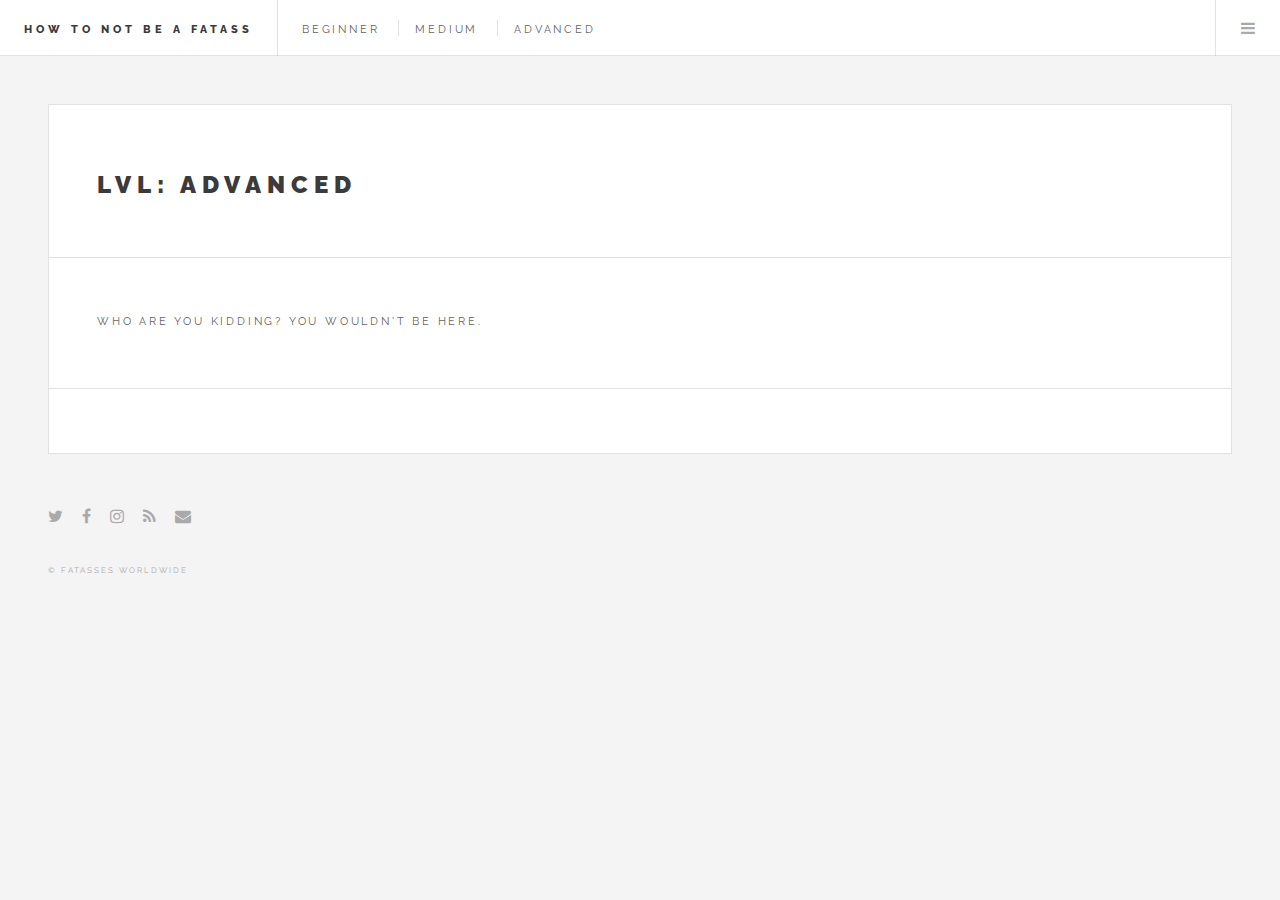
==== advanced.html @ aa6a7c5c "Create advanced.html" ====
<!DOCTYPE HTML>

<html>
	<head>
		<title>How to NOT Be a Fatass</title>
		<meta charset="utf-8" />
		<meta name="viewport" content="width=device-width, initial-scale=1" />
		<!--[if lte IE 8]><script src="assets/js/ie/html5shiv.js"></script><![endif]-->
		<link rel="stylesheet" href="assets/css/main.css" />
		<!--[if lte IE 9]><link rel="stylesheet" href="assets/css/ie9.css" /><![endif]-->
		<!--[if lte IE 8]><link rel="stylesheet" href="assets/css/ie8.css" /><![endif]-->
	</head>
	<body class="beginner">

		<!-- Wrapper -->
			<div id="wrapper">

				<!-- Header -->
					<header id="header">
						<h1><a href="index.html">How to NOT Be a Fatass</a></h1>
						<nav class="links">
							<ul>
								<li><a href="beginner.html">Beginner</a></li>
								<li><a href="medium.html">Medium</a></li>
								<li><a href="advanced.html">Advanced</a></li>
							</ul>
						</nav>
						<nav class="main">
							<ul>
						
								<li class="menu">
									<a class="fa-bars" href="#menu">Menu</a>
								</li>
							</ul>
						</nav>
					</header>

				<!-- Menu -->
					<section id="menu">

<section>
								<ul class="links">
									<li>
										<a href="beginner.html">
											<h3>Beginner</h3>
											<p>you know nothing about weight loss</p>
										</a>
									</li>
									<li>
										<a href="medium.html">
											<h3>Medium</h3>
											<p>you know a little bit about weight loss</p>
										</a>
									</li>
									<li>
										<a href="advanced.html">
											<h3>Advanced</h3>
											<p>you're a pro at weight loss</p>
										</a>
									</li>

								</ul>
							</section>


					</section>

				<!-- Main -->
					<div id="main">

						<!-- Post -->
							<article class="post">
								<header>
									<div class="title">
										<h2><a href="#">LVL: Advanced</a></h2>
									</div>
									
								</header>
								<header>
									<div class="title">
								<p>Who are you kidding? You wouldn't be here.</p>
									</div>
								</header>
								
								

</article>
		

					</div>

				<!-- Footer -->
				

						
							<section id="footer">
								<ul class="icons">
									<li><a href="#" class="fa-twitter"><span class="label">Twitter</span></a></li>
									<li><a href="#" class="fa-facebook"><span class="label">Facebook</span></a></li>
									<li><a href="#" class="fa-instagram"><span class="label">Instagram</span></a></li>
									<li><a href="#" class="fa-rss"><span class="label">RSS</span></a></li>
									<li><a href="#" class="fa-envelope"><span class="label">Email</span></a></li>
								</ul>
								<p class="copyright">&copy; fatasses worldwide</p>
							</section>

					

			</div>

		<!-- Scripts -->
			<script src="assets/js/jquery.min.js"></script>
			<script src="assets/js/skel.min.js"></script>
			<script src="assets/js/util.js"></script>
			<!--[if lte IE 8]><script src="assets/js/ie/respond.min.js"></script><![endif]-->
			<script src="assets/js/main.js"></script>

	</body>
</html>
---- assets/css/main.css ----
@import url(font-awesome.min.css);
@import url("https://fonts.googleapis.com/css?family=Source+Sans+Pro:400,700|Raleway:400,800,900");

/*
	Future Imperfect by HTML5 UP
	html5up.net | @ajlkn
	Free for personal and commercial use under the CCA 3.0 license (html5up.net/license)
*/

/* Reset */

	html, body, div, span, applet, object, iframe, h1, h2, h3, h4, h5, h6, p, blockquote, pre, a, abbr, acronym, address, big, cite, code, del, dfn, em, img, ins, kbd, q, s, samp, small, strike, strong, sub, sup, tt, var, b, u, i, center, dl, dt, dd, ol, ul, li, fieldset, form, label, legend, table, caption, tbody, tfoot, thead, tr, th, td, article, aside, canvas, details, embed, figure, figcaption, footer, header, hgroup, menu, nav, output, ruby, section, summary, time, mark, audio, video {
		margin: 0;
		padding: 0;
		border: 0;
		font-size: 100%;
		font: inherit;
		vertical-align: baseline;
	}

	article, aside, details, figcaption, figure, footer, header, hgroup, menu, nav, section {
		display: block;
	}

	body {
		line-height: 1;
	}

	ol, ul {
		list-style: none;
	}

	blockquote, q {
		quotes: none;
	}

	blockquote:before, blockquote:after, q:before, q:after {
		content: '';
		content: none;
	}

	table {
		border-collapse: collapse;
		border-spacing: 0;
	}

	body {
		-webkit-text-size-adjust: none;
	}

/* Box Model */

	*, *:before, *:after {
		-moz-box-sizing: border-box;
		-webkit-box-sizing: border-box;
		box-sizing: border-box;
	}

/* Grid */

	.row {
		border-bottom: solid 1px transparent;
		-moz-box-sizing: border-box;
		-webkit-box-sizing: border-box;
		box-sizing: border-box;
	}

	.row > * {
		float: left;
		-moz-box-sizing: border-box;
		-webkit-box-sizing: border-box;
		box-sizing: border-box;
	}

	.row:after, .row:before {
		content: '';
		display: block;
		clear: both;
		height: 0;
	}

	.row.uniform > * > :first-child {
		margin-top: 0;
	}

	.row.uniform > * > :last-child {
		margin-bottom: 0;
	}

	.row.\30 \25 > * {
		padding: 0 0 0 0em;
	}

	.row.\30 \25 {
		margin: 0 0 -1px 0em;
	}

	.row.uniform.\30 \25 > * {
		padding: 0em 0 0 0em;
	}

	.row.uniform.\30 \25 {
		margin: 0em 0 -1px 0em;
	}

	.row > * {
		padding: 0 0 0 1em;
	}

	.row {
		margin: 0 0 -1px -1em;
	}

	.row.uniform > * {
		padding: 1em 0 0 1em;
	}

	.row.uniform {
		margin: -1em 0 -1px -1em;
	}

	.row.\32 00\25 > * {
		padding: 0 0 0 2em;
	}

	.row.\32 00\25 {
		margin: 0 0 -1px -2em;
	}

	.row.uniform.\32 00\25 > * {
		padding: 2em 0 0 2em;
	}

	.row.uniform.\32 00\25 {
		margin: -2em 0 -1px -2em;
	}

	.row.\31 50\25 > * {
		padding: 0 0 0 1.5em;
	}

	.row.\31 50\25 {
		margin: 0 0 -1px -1.5em;
	}

	.row.uniform.\31 50\25 > * {
		padding: 1.5em 0 0 1.5em;
	}

	.row.uniform.\31 50\25 {
		margin: -1.5em 0 -1px -1.5em;
	}

	.row.\35 0\25 > * {
		padding: 0 0 0 0.5em;
	}

	.row.\35 0\25 {
		margin: 0 0 -1px -0.5em;
	}

	.row.uniform.\35 0\25 > * {
		padding: 0.5em 0 0 0.5em;
	}

	.row.uniform.\35 0\25 {
		margin: -0.5em 0 -1px -0.5em;
	}

	.row.\32 5\25 > * {
		padding: 0 0 0 0.25em;
	}

	.row.\32 5\25 {
		margin: 0 0 -1px -0.25em;
	}

	.row.uniform.\32 5\25 > * {
		padding: 0.25em 0 0 0.25em;
	}

	.row.uniform.\32 5\25 {
		margin: -0.25em 0 -1px -0.25em;
	}

	.\31 2u, .\31 2u\24 {
		width: 100%;
		clear: none;
		margin-left: 0;
	}

	.\31 1u, .\31 1u\24 {
		width: 91.6666666667%;
		clear: none;
		margin-left: 0;
	}

	.\31 0u, .\31 0u\24 {
		width: 83.3333333333%;
		clear: none;
		margin-left: 0;
	}

	.\39 u, .\39 u\24 {
		width: 75%;
		clear: none;
		margin-left: 0;
	}

	.\38 u, .\38 u\24 {
		width: 66.6666666667%;
		clear: none;
		margin-left: 0;
	}

	.\37 u, .\37 u\24 {
		width: 58.3333333333%;
		clear: none;
		margin-left: 0;
	}

	.\36 u, .\36 u\24 {
		width: 50%;
		clear: none;
		margin-left: 0;
	}

	.\35 u, .\35 u\24 {
		width: 41.6666666667%;
		clear: none;
		margin-left: 0;
	}

	.\34 u, .\34 u\24 {
		width: 33.3333333333%;
		clear: none;
		margin-left: 0;
	}

	.\33 u, .\33 u\24 {
		width: 25%;
		clear: none;
		margin-left: 0;
	}

	.\32 u, .\32 u\24 {
		width: 16.6666666667%;
		clear: none;
		margin-left: 0;
	}

	.\31 u, .\31 u\24 {
		width: 8.3333333333%;
		clear: none;
		margin-left: 0;
	}

	.\31 2u\24 + *,
	.\31 1u\24 + *,
	.\31 0u\24 + *,
	.\39 u\24 + *,
	.\38 u\24 + *,
	.\37 u\24 + *,
	.\36 u\24 + *,
	.\35 u\24 + *,
	.\34 u\24 + *,
	.\33 u\24 + *,
	.\32 u\24 + *,
	.\31 u\24 + * {
		clear: left;
	}

	.\-11u {
		margin-left: 91.66667%;
	}

	.\-10u {
		margin-left: 83.33333%;
	}

	.\-9u {
		margin-left: 75%;
	}

	.\-8u {
		margin-left: 66.66667%;
	}

	.\-7u {
		margin-left: 58.33333%;
	}

	.\-6u {
		margin-left: 50%;
	}

	.\-5u {
		margin-left: 41.66667%;
	}

	.\-4u {
		margin-left: 33.33333%;
	}

	.\-3u {
		margin-left: 25%;
	}

	.\-2u {
		margin-left: 16.66667%;
	}

	.\-1u {
		margin-left: 8.33333%;
	}

	@media screen and (max-width: 1680px) {

		.row > * {
			padding: 0 0 0 1em;
		}

		.row {
			margin: 0 0 -1px -1em;
		}

		.row.uniform > * {
			padding: 1em 0 0 1em;
		}

		.row.uniform {
			margin: -1em 0 -1px -1em;
		}

		.row.\32 00\25 > * {
			padding: 0 0 0 2em;
		}

		.row.\32 00\25 {
			margin: 0 0 -1px -2em;
		}

		.row.uniform.\32 00\25 > * {
			padding: 2em 0 0 2em;
		}

		.row.uniform.\32 00\25 {
			margin: -2em 0 -1px -2em;
		}

		.row.\31 50\25 > * {
			padding: 0 0 0 1.5em;
		}

		.row.\31 50\25 {
			margin: 0 0 -1px -1.5em;
		}

		.row.uniform.\31 50\25 > * {
			padding: 1.5em 0 0 1.5em;
		}

		.row.uniform.\31 50\25 {
			margin: -1.5em 0 -1px -1.5em;
		}

		.row.\35 0\25 > * {
			padding: 0 0 0 0.5em;
		}

		.row.\35 0\25 {
			margin: 0 0 -1px -0.5em;
		}

		.row.uniform.\35 0\25 > * {
			padding: 0.5em 0 0 0.5em;
		}

		.row.uniform.\35 0\25 {
			margin: -0.5em 0 -1px -0.5em;
		}

		.row.\32 5\25 > * {
			padding: 0 0 0 0.25em;
		}

		.row.\32 5\25 {
			margin: 0 0 -1px -0.25em;
		}

		.row.uniform.\32 5\25 > * {
			padding: 0.25em 0 0 0.25em;
		}

		.row.uniform.\32 5\25 {
			margin: -0.25em 0 -1px -0.25em;
		}

		.\31 2u\28xlarge\29, .\31 2u\24\28xlarge\29 {
			width: 100%;
			clear: none;
			margin-left: 0;
		}

		.\31 1u\28xlarge\29, .\31 1u\24\28xlarge\29 {
			width: 91.6666666667%;
			clear: none;
			margin-left: 0;
		}

		.\31 0u\28xlarge\29, .\31 0u\24\28xlarge\29 {
			width: 83.3333333333%;
			clear: none;
			margin-left: 0;
		}

		.\39 u\28xlarge\29, .\39 u\24\28xlarge\29 {
			width: 75%;
			clear: none;
			margin-left: 0;
		}

		.\38 u\28xlarge\29, .\38 u\24\28xlarge\29 {
			width: 66.6666666667%;
			clear: none;
			margin-left: 0;
		}

		.\37 u\28xlarge\29, .\37 u\24\28xlarge\29 {
			width: 58.3333333333%;
			clear: none;
			margin-left: 0;
		}

		.\36 u\28xlarge\29, .\36 u\24\28xlarge\29 {
			width: 50%;
			clear: none;
			margin-left: 0;
		}

		.\35 u\28xlarge\29, .\35 u\24\28xlarge\29 {
			width: 41.6666666667%;
			clear: none;
			margin-left: 0;
		}

		.\34 u\28xlarge\29, .\34 u\24\28xlarge\29 {
			width: 33.3333333333%;
			clear: none;
			margin-left: 0;
		}

		.\33 u\28xlarge\29, .\33 u\24\28xlarge\29 {
			width: 25%;
			clear: none;
			margin-left: 0;
		}

		.\32 u\28xlarge\29, .\32 u\24\28xlarge\29 {
			width: 16.6666666667%;
			clear: none;
			margin-left: 0;
		}

		.\31 u\28xlarge\29, .\31 u\24\28xlarge\29 {
			width: 8.3333333333%;
			clear: none;
			margin-left: 0;
		}

		.\31 2u\24\28xlarge\29 + *,
		.\31 1u\24\28xlarge\29 + *,
		.\31 0u\24\28xlarge\29 + *,
		.\39 u\24\28xlarge\29 + *,
		.\38 u\24\28xlarge\29 + *,
		.\37 u\24\28xlarge\29 + *,
		.\36 u\24\28xlarge\29 + *,
		.\35 u\24\28xlarge\29 + *,
		.\34 u\24\28xlarge\29 + *,
		.\33 u\24\28xlarge\29 + *,
		.\32 u\24\28xlarge\29 + *,
		.\31 u\24\28xlarge\29 + * {
			clear: left;
		}

		.\-11u\28xlarge\29 {
			margin-left: 91.66667%;
		}

		.\-10u\28xlarge\29 {
			margin-left: 83.33333%;
		}

		.\-9u\28xlarge\29 {
			margin-left: 75%;
		}

		.\-8u\28xlarge\29 {
			margin-left: 66.66667%;
		}

		.\-7u\28xlarge\29 {
			margin-left: 58.33333%;
		}

		.\-6u\28xlarge\29 {
			margin-left: 50%;
		}

		.\-5u\28xlarge\29 {
			margin-left: 41.66667%;
		}

		.\-4u\28xlarge\29 {
			margin-left: 33.33333%;
		}

		.\-3u\28xlarge\29 {
			margin-left: 25%;
		}

		.\-2u\28xlarge\29 {
			margin-left: 16.66667%;
		}

		.\-1u\28xlarge\29 {
			margin-left: 8.33333%;
		}

	}

	@media screen and (max-width: 1280px) {

		.row > * {
			padding: 0 0 0 1em;
		}

		.row {
			margin: 0 0 -1px -1em;
		}

		.row.uniform > * {
			padding: 1em 0 0 1em;
		}

		.row.uniform {
			margin: -1em 0 -1px -1em;
		}

		.row.\32 00\25 > * {
			padding: 0 0 0 2em;
		}

		.row.\32 00\25 {
			margin: 0 0 -1px -2em;
		}

		.row.uniform.\32 00\25 > * {
			padding: 2em 0 0 2em;
		}

		.row.uniform.\32 00\25 {
			margin: -2em 0 -1px -2em;
		}

		.row.\31 50\25 > * {
			padding: 0 0 0 1.5em;
		}

		.row.\31 50\25 {
			margin: 0 0 -1px -1.5em;
		}

		.row.uniform.\31 50\25 > * {
			padding: 1.5em 0 0 1.5em;
		}

		.row.uniform.\31 50\25 {
			margin: -1.5em 0 -1px -1.5em;
		}

		.row.\35 0\25 > * {
			padding: 0 0 0 0.5em;
		}

		.row.\35 0\25 {
			margin: 0 0 -1px -0.5em;
		}

		.row.uniform.\35 0\25 > * {
			padding: 0.5em 0 0 0.5em;
		}

		.row.uniform.\35 0\25 {
			margin: -0.5em 0 -1px -0.5em;
		}

		.row.\32 5\25 > * {
			padding: 0 0 0 0.25em;
		}

		.row.\32 5\25 {
			margin: 0 0 -1px -0.25em;
		}

		.row.uniform.\32 5\25 > * {
			padding: 0.25em 0 0 0.25em;
		}

		.row.uniform.\32 5\25 {
			margin: -0.25em 0 -1px -0.25em;
		}

		.\31 2u\28large\29, .\31 2u\24\28large\29 {
			width: 100%;
			clear: none;
			margin-left: 0;
		}

		.\31 1u\28large\29, .\31 1u\24\28large\29 {
			width: 91.6666666667%;
			clear: none;
			margin-left: 0;
		}

		.\31 0u\28large\29, .\31 0u\24\28large\29 {
			width: 83.3333333333%;
			clear: none;
			margin-left: 0;
		}

		.\39 u\28large\29, .\39 u\24\28large\29 {
			width: 75%;
			clear: none;
			margin-left: 0;
		}

		.\38 u\28large\29, .\38 u\24\28large\29 {
			width: 66.6666666667%;
			clear: none;
			margin-left: 0;
		}

		.\37 u\28large\29, .\37 u\24\28large\29 {
			width: 58.3333333333%;
			clear: none;
			margin-left: 0;
		}

		.\36 u\28large\29, .\36 u\24\28large\29 {
			width: 50%;
			clear: none;
			margin-left: 0;
		}

		.\35 u\28large\29, .\35 u\24\28large\29 {
			width: 41.6666666667%;
			clear: none;
			margin-left: 0;
		}

		.\34 u\28large\29, .\34 u\24\28large\29 {
			width: 33.3333333333%;
			clear: none;
			margin-left: 0;
		}

		.\33 u\28large\29, .\33 u\24\28large\29 {
			width: 25%;
			clear: none;
			margin-left: 0;
		}

		.\32 u\28large\29, .\32 u\24\28large\29 {
			width: 16.6666666667%;
			clear: none;
			margin-left: 0;
		}

		.\31 u\28large\29, .\31 u\24\28large\29 {
			width: 8.3333333333%;
			clear: none;
			margin-left: 0;
		}

		.\31 2u\24\28large\29 + *,
		.\31 1u\24\28large\29 + *,
		.\31 0u\24\28large\29 + *,
		.\39 u\24\28large\29 + *,
		.\38 u\24\28large\29 + *,
		.\37 u\24\28large\29 + *,
		.\36 u\24\28large\29 + *,
		.\35 u\24\28large\29 + *,
		.\34 u\24\28large\29 + *,
		.\33 u\24\28large\29 + *,
		.\32 u\24\28large\29 + *,
		.\31 u\24\28large\29 + * {
			clear: left;
		}

		.\-11u\28large\29 {
			margin-left: 91.66667%;
		}

		.\-10u\28large\29 {
			margin-left: 83.33333%;
		}

		.\-9u\28large\29 {
			margin-left: 75%;
		}

		.\-8u\28large\29 {
			margin-left: 66.66667%;
		}

		.\-7u\28large\29 {
			margin-left: 58.33333%;
		}

		.\-6u\28large\29 {
			margin-left: 50%;
		}

		.\-5u\28large\29 {
			margin-left: 41.66667%;
		}

		.\-4u\28large\29 {
			margin-left: 33.33333%;
		}

		.\-3u\28large\29 {
			margin-left: 25%;
		}

		.\-2u\28large\29 {
			margin-left: 16.66667%;
		}

		.\-1u\28large\29 {
			margin-left: 8.33333%;
		}

	}

	@media screen and (max-width: 980px) {

		.row > * {
			padding: 0 0 0 1em;
		}

		.row {
			margin: 0 0 -1px -1em;
		}

		.row.uniform > * {
			padding: 1em 0 0 1em;
		}

		.row.uniform {
			margin: -1em 0 -1px -1em;
		}

		.row.\32 00\25 > * {
			padding: 0 0 0 2em;
		}

		.row.\32 00\25 {
			margin: 0 0 -1px -2em;
		}

		.row.uniform.\32 00\25 > * {
			padding: 2em 0 0 2em;
		}

		.row.uniform.\32 00\25 {
			margin: -2em 0 -1px -2em;
		}

		.row.\31 50\25 > * {
			padding: 0 0 0 1.5em;
		}

		.row.\31 50\25 {
			margin: 0 0 -1px -1.5em;
		}

		.row.uniform.\31 50\25 > * {
			padding: 1.5em 0 0 1.5em;
		}

		.row.uniform.\31 50\25 {
			margin: -1.5em 0 -1px -1.5em;
		}

		.row.\35 0\25 > * {
			padding: 0 0 0 0.5em;
		}

		.row.\35 0\25 {
			margin: 0 0 -1px -0.5em;
		}

		.row.uniform.\35 0\25 > * {
			padding: 0.5em 0 0 0.5em;
		}

		.row.uniform.\35 0\25 {
			margin: -0.5em 0 -1px -0.5em;
		}

		.row.\32 5\25 > * {
			padding: 0 0 0 0.25em;
		}

		.row.\32 5\25 {
			margin: 0 0 -1px -0.25em;
		}

		.row.uniform.\32 5\25 > * {
			padding: 0.25em 0 0 0.25em;
		}

		.row.uniform.\32 5\25 {
			margin: -0.25em 0 -1px -0.25em;
		}

		.\31 2u\28medium\29, .\31 2u\24\28medium\29 {
			width: 100%;
			clear: none;
			margin-left: 0;
		}

		.\31 1u\28medium\29, .\31 1u\24\28medium\29 {
			width: 91.6666666667%;
			clear: none;
			margin-left: 0;
		}

		.\31 0u\28medium\29, .\31 0u\24\28medium\29 {
			width: 83.3333333333%;
			clear: none;
			margin-left: 0;
		}

		.\39 u\28medium\29, .\39 u\24\28medium\29 {
			width: 75%;
			clear: none;
			margin-left: 0;
		}

		.\38 u\28medium\29, .\38 u\24\28medium\29 {
			width: 66.6666666667%;
			clear: none;
			margin-left: 0;
		}

		.\37 u\28medium\29, .\37 u\24\28medium\29 {
			width: 58.3333333333%;
			clear: none;
			margin-left: 0;
		}

		.\36 u\28medium\29, .\36 u\24\28medium\29 {
			width: 50%;
			clear: none;
			margin-left: 0;
		}

		.\35 u\28medium\29, .\35 u\24\28medium\29 {
			width: 41.6666666667%;
			clear: none;
			margin-left: 0;
		}

		.\34 u\28medium\29, .\34 u\24\28medium\29 {
			width: 33.3333333333%;
			clear: none;
			margin-left: 0;
		}

		.\33 u\28medium\29, .\33 u\24\28medium\29 {
			width: 25%;
			clear: none;
			margin-left: 0;
		}

		.\32 u\28medium\29, .\32 u\24\28medium\29 {
			width: 16.6666666667%;
			clear: none;
			margin-left: 0;
		}

		.\31 u\28medium\29, .\31 u\24\28medium\29 {
			width: 8.3333333333%;
			clear: none;
			margin-left: 0;
		}

		.\31 2u\24\28medium\29 + *,
		.\31 1u\24\28medium\29 + *,
		.\31 0u\24\28medium\29 + *,
		.\39 u\24\28medium\29 + *,
		.\38 u\24\28medium\29 + *,
		.\37 u\24\28medium\29 + *,
		.\36 u\24\28medium\29 + *,
		.\35 u\24\28medium\29 + *,
		.\34 u\24\28medium\29 + *,
		.\33 u\24\28medium\29 + *,
		.\32 u\24\28medium\29 + *,
		.\31 u\24\28medium\29 + * {
			clear: left;
		}

		.\-11u\28medium\29 {
			margin-left: 91.66667%;
		}

		.\-10u\28medium\29 {
			margin-left: 83.33333%;
		}

		.\-9u\28medium\29 {
			margin-left: 75%;
		}

		.\-8u\28medium\29 {
			margin-left: 66.66667%;
		}

		.\-7u\28medium\29 {
			margin-left: 58.33333%;
		}

		.\-6u\28medium\29 {
			margin-left: 50%;
		}

		.\-5u\28medium\29 {
			margin-left: 41.66667%;
		}

		.\-4u\28medium\29 {
			margin-left: 33.33333%;
		}

		.\-3u\28medium\29 {
			margin-left: 25%;
		}

		.\-2u\28medium\29 {
			margin-left: 16.66667%;
		}

		.\-1u\28medium\29 {
			margin-left: 8.33333%;
		}

	}

	@media screen and (max-width: 736px) {

		.row > * {
			padding: 0 0 0 1em;
		}

		.row {
			margin: 0 0 -1px -1em;
		}

		.row.uniform > * {
			padding: 1em 0 0 1em;
		}

		.row.uniform {
			margin: -1em 0 -1px -1em;
		}

		.row.\32 00\25 > * {
			padding: 0 0 0 2em;
		}

		.row.\32 00\25 {
			margin: 0 0 -1px -2em;
		}

		.row.uniform.\32 00\25 > * {
			padding: 2em 0 0 2em;
		}

		.row.uniform.\32 00\25 {
			margin: -2em 0 -1px -2em;
		}

		.row.\31 50\25 > * {
			padding: 0 0 0 1.5em;
		}

		.row.\31 50\25 {
			margin: 0 0 -1px -1.5em;
		}

		.row.uniform.\31 50\25 > * {
			padding: 1.5em 0 0 1.5em;
		}

		.row.uniform.\31 50\25 {
			margin: -1.5em 0 -1px -1.5em;
		}

		.row.\35 0\25 > * {
			padding: 0 0 0 0.5em;
		}

		.row.\35 0\25 {
			margin: 0 0 -1px -0.5em;
		}

		.row.uniform.\35 0\25 > * {
			padding: 0.5em 0 0 0.5em;
		}

		.row.uniform.\35 0\25 {
			margin: -0.5em 0 -1px -0.5em;
		}

		.row.\32 5\25 > * {
			padding: 0 0 0 0.25em;
		}

		.row.\32 5\25 {
			margin: 0 0 -1px -0.25em;
		}

		.row.uniform.\32 5\25 > * {
			padding: 0.25em 0 0 0.25em;
		}

		.row.uniform.\32 5\25 {
			margin: -0.25em 0 -1px -0.25em;
		}

		.\31 2u\28small\29, .\31 2u\24\28small\29 {
			width: 100%;
			clear: none;
			margin-left: 0;
		}

		.\31 1u\28small\29, .\31 1u\24\28small\29 {
			width: 91.6666666667%;
			clear: none;
			margin-left: 0;
		}

		.\31 0u\28small\29, .\31 0u\24\28small\29 {
			width: 83.3333333333%;
			clear: none;
			margin-left: 0;
		}

		.\39 u\28small\29, .\39 u\24\28small\29 {
			width: 75%;
			clear: none;
			margin-left: 0;
		}

		.\38 u\28small\29, .\38 u\24\28small\29 {
			width: 66.6666666667%;
			clear: none;
			margin-left: 0;
		}

		.\37 u\28small\29, .\37 u\24\28small\29 {
			width: 58.3333333333%;
			clear: none;
			margin-left: 0;
		}

		.\36 u\28small\29, .\36 u\24\28small\29 {
			width: 50%;
			clear: none;
			margin-left: 0;
		}

		.\35 u\28small\29, .\35 u\24\28small\29 {
			width: 41.6666666667%;
			clear: none;
			margin-left: 0;
		}

		.\34 u\28small\29, .\34 u\24\28small\29 {
			width: 33.3333333333%;
			clear: none;
			margin-left: 0;
		}

		.\33 u\28small\29, .\33 u\24\28small\29 {
			width: 25%;
			clear: none;
			margin-left: 0;
		}

		.\32 u\28small\29, .\32 u\24\28small\29 {
			width: 16.6666666667%;
			clear: none;
			margin-left: 0;
		}

		.\31 u\28small\29, .\31 u\24\28small\29 {
			width: 8.3333333333%;
			clear: none;
			margin-left: 0;
		}

		.\31 2u\24\28small\29 + *,
		.\31 1u\24\28small\29 + *,
		.\31 0u\24\28small\29 + *,
		.\39 u\24\28small\29 + *,
		.\38 u\24\28small\29 + *,
		.\37 u\24\28small\29 + *,
		.\36 u\24\28small\29 + *,
		.\35 u\24\28small\29 + *,
		.\34 u\24\28small\29 + *,
		.\33 u\24\28small\29 + *,
		.\32 u\24\28small\29 + *,
		.\31 u\24\28small\29 + * {
			clear: left;
		}

		.\-11u\28small\29 {
			margin-left: 91.66667%;
		}

		.\-10u\28small\29 {
			margin-left: 83.33333%;
		}

		.\-9u\28small\29 {
			margin-left: 75%;
		}

		.\-8u\28small\29 {
			margin-left: 66.66667%;
		}

		.\-7u\28small\29 {
			margin-left: 58.33333%;
		}

		.\-6u\28small\29 {
			margin-left: 50%;
		}

		.\-5u\28small\29 {
			margin-left: 41.66667%;
		}

		.\-4u\28small\29 {
			margin-left: 33.33333%;
		}

		.\-3u\28small\29 {
			margin-left: 25%;
		}

		.\-2u\28small\29 {
			margin-left: 16.66667%;
		}

		.\-1u\28small\29 {
			margin-left: 8.33333%;
		}

	}

	@media screen and (max-width: 480px) {

		.row > * {
			padding: 0 0 0 1em;
		}

		.row {
			margin: 0 0 -1px -1em;
		}

		.row.uniform > * {
			padding: 1em 0 0 1em;
		}

		.row.uniform {
			margin: -1em 0 -1px -1em;
		}

		.row.\32 00\25 > * {
			padding: 0 0 0 2em;
		}

		.row.\32 00\25 {
			margin: 0 0 -1px -2em;
		}

		.row.uniform.\32 00\25 > * {
			padding: 2em 0 0 2em;
		}

		.row.uniform.\32 00\25 {
			margin: -2em 0 -1px -2em;
		}

		.row.\31 50\25 > * {
			padding: 0 0 0 1.5em;
		}

		.row.\31 50\25 {
			margin: 0 0 -1px -1.5em;
		}

		.row.uniform.\31 50\25 > * {
			padding: 1.5em 0 0 1.5em;
		}

		.row.uniform.\31 50\25 {
			margin: -1.5em 0 -1px -1.5em;
		}

		.row.\35 0\25 > * {
			padding: 0 0 0 0.5em;
		}

		.row.\35 0\25 {
			margin: 0 0 -1px -0.5em;
		}

		.row.uniform.\35 0\25 > * {
			padding: 0.5em 0 0 0.5em;
		}

		.row.uniform.\35 0\25 {
			margin: -0.5em 0 -1px -0.5em;
		}

		.row.\32 5\25 > * {
			padding: 0 0 0 0.25em;
		}

		.row.\32 5\25 {
			margin: 0 0 -1px -0.25em;
		}

		.row.uniform.\32 5\25 > * {
			padding: 0.25em 0 0 0.25em;
		}

		.row.uniform.\32 5\25 {
			margin: -0.25em 0 -1px -0.25em;
		}

		.\31 2u\28xsmall\29, .\31 2u\24\28xsmall\29 {
			width: 100%;
			clear: none;
			margin-left: 0;
		}

		.\31 1u\28xsmall\29, .\31 1u\24\28xsmall\29 {
			width: 91.6666666667%;
			clear: none;
			margin-left: 0;
		}

		.\31 0u\28xsmall\29, .\31 0u\24\28xsmall\29 {
			width: 83.3333333333%;
			clear: none;
			margin-left: 0;
		}

		.\39 u\28xsmall\29, .\39 u\24\28xsmall\29 {
			width: 75%;
			clear: none;
			margin-left: 0;
		}

		.\38 u\28xsmall\29, .\38 u\24\28xsmall\29 {
			width: 66.6666666667%;
			clear: none;
			margin-left: 0;
		}

		.\37 u\28xsmall\29, .\37 u\24\28xsmall\29 {
			width: 58.3333333333%;
			clear: none;
			margin-left: 0;
		}

		.\36 u\28xsmall\29, .\36 u\24\28xsmall\29 {
			width: 50%;
			clear: none;
			margin-left: 0;
		}

		.\35 u\28xsmall\29, .\35 u\24\28xsmall\29 {
			width: 41.6666666667%;
			clear: none;
			margin-left: 0;
		}

		.\34 u\28xsmall\29, .\34 u\24\28xsmall\29 {
			width: 33.3333333333%;
			clear: none;
			margin-left: 0;
		}

		.\33 u\28xsmall\29, .\33 u\24\28xsmall\29 {
			width: 25%;
			clear: none;
			margin-left: 0;
		}

		.\32 u\28xsmall\29, .\32 u\24\28xsmall\29 {
			width: 16.6666666667%;
			clear: none;
			margin-left: 0;
		}

		.\31 u\28xsmall\29, .\31 u\24\28xsmall\29 {
			width: 8.3333333333%;
			clear: none;
			margin-left: 0;
		}

		.\31 2u\24\28xsmall\29 + *,
		.\31 1u\24\28xsmall\29 + *,
		.\31 0u\24\28xsmall\29 + *,
		.\39 u\24\28xsmall\29 + *,
		.\38 u\24\28xsmall\29 + *,
		.\37 u\24\28xsmall\29 + *,
		.\36 u\24\28xsmall\29 + *,
		.\35 u\24\28xsmall\29 + *,
		.\34 u\24\28xsmall\29 + *,
		.\33 u\24\28xsmall\29 + *,
		.\32 u\24\28xsmall\29 + *,
		.\31 u\24\28xsmall\29 + * {
			clear: left;
		}

		.\-11u\28xsmall\29 {
			margin-left: 91.66667%;
		}

		.\-10u\28xsmall\29 {
			margin-left: 83.33333%;
		}

		.\-9u\28xsmall\29 {
			margin-left: 75%;
		}

		.\-8u\28xsmall\29 {
			margin-left: 66.66667%;
		}

		.\-7u\28xsmall\29 {
			margin-left: 58.33333%;
		}

		.\-6u\28xsmall\29 {
			margin-left: 50%;
		}

		.\-5u\28xsmall\29 {
			margin-left: 41.66667%;
		}

		.\-4u\28xsmall\29 {
			margin-left: 33.33333%;
		}

		.\-3u\28xsmall\29 {
			margin-left: 25%;
		}

		.\-2u\28xsmall\29 {
			margin-left: 16.66667%;
		}

		.\-1u\28xsmall\29 {
			margin-left: 8.33333%;
		}

	}

/* Basic */

	@-ms-viewport {
		width: device-width;
	}

	body {
		-ms-overflow-style: scrollbar;
	}

	@media screen and (max-width: 480px) {

		html, body {
			min-width: 320px;
		}

	}

	body {
		background: #f4f4f4;
	}

		body.is-loading *, body.is-loading *:before, body.is-loading *:after {
			-moz-animation: none !important;
			-webkit-animation: none !important;
			-ms-animation: none !important;
			animation: none !important;
			-moz-transition: none !important;
			-webkit-transition: none !important;
			-ms-transition: none !important;
			transition: none !important;
		}

/* Type */

	body, input, select, textarea {
		color: #646464;
		font-family: "Source Sans Pro", Helvetica, sans-serif;
		font-size: 14pt;
		font-weight: 400;
		line-height: 1.75;
	}

		@media screen and (max-width: 1680px) {

			body, input, select, textarea {
				font-size: 12pt;
			}

		}

		@media screen and (max-width: 1280px) {

			body, input, select, textarea {
				font-size: 12pt;
			}

		}

		@media screen and (max-width: 980px) {

			body, input, select, textarea {
				font-size: 12pt;
			}

		}

		@media screen and (max-width: 736px) {

			body, input, select, textarea {
				font-size: 12pt;
			}

		}

		@media screen and (max-width: 480px) {

			body, input, select, textarea {
				font-size: 12pt;
			}

		}

	a {
		-moz-transition: color 0.2s ease, border-bottom-color 0.2s ease;
		-webkit-transition: color 0.2s ease, border-bottom-color 0.2s ease;
		-ms-transition: color 0.2s ease, border-bottom-color 0.2s ease;
		transition: color 0.2s ease, border-bottom-color 0.2s ease;
		border-bottom: dotted 1px rgba(160, 160, 160, 0.65);
		color: inherit;
		text-decoration: none;
	}

		a:before {
			-moz-transition: color 0.2s ease;
			-webkit-transition: color 0.2s ease;
			-ms-transition: color 0.2s ease;
			transition: color 0.2s ease;
		}

		a:hover {
			border-bottom-color: transparent;
			color: #2ebaae !important;
		}

			a:hover:before {
				color: #2ebaae !important;
			}

	strong, b {
		color: #3c3b3b;
		font-weight: 700;
	}

	em, i {
		font-style: italic;
	}

	p {
		margin: 0 0 2em 0;
	}

	h1, h2, h3, h4, h5, h6 {
		color: #3c3b3b;
		font-family: "Raleway", Helvetica, sans-serif;
		font-weight: 800;
		letter-spacing: 0.25em;
		line-height: 1.65;
		margin: 0 0 1em 0;
		text-transform: uppercase;
	}

		h1 a, h2 a, h3 a, h4 a, h5 a, h6 a {
			color: inherit;
			border-bottom: 0;
		}

	h2 {
		font-size: 1.1em;
	}

	h3 {
		font-size: 0.9em;
	}

	h4 {
		font-size: 0.7em;
	}

	h5 {
		font-size: 0.7em;
	}

	h6 {
		font-size: 0.7em;
	}

	sub {
		font-size: 0.8em;
		position: relative;
		top: 0.5em;
	}

	sup {
		font-size: 0.8em;
		position: relative;
		top: -0.5em;
	}

	blockquote {
		border-left: solid 4px rgba(160, 160, 160, 0.3);
		font-style: italic;
		margin: 0 0 2em 0;
		padding: 0.5em 0 0.5em 2em;
	}

	code {
		background: rgba(160, 160, 160, 0.075);
		border: solid 1px rgba(160, 160, 160, 0.3);
		font-family: "Courier New", monospace;
		font-size: 0.9em;
		margin: 0 0.25em;
		padding: 0.25em 0.65em;
	}

	pre {
		-webkit-overflow-scrolling: touch;
		font-family: "Courier New", monospace;
		font-size: 0.9em;
		margin: 0 0 2em 0;
	}

		pre code {
			display: block;
			line-height: 1.75em;
			padding: 1em 1.5em;
			overflow-x: auto;
		}

	hr {
		border: 0;
		border-bottom: solid 1px rgba(160, 160, 160, 0.3);
		margin: 2em 0;
	}

		hr.major {
			margin: 3em 0;
		}

	.align-left {
		text-align: left;
	}

	.align-center {
		text-align: center;
	}

	.align-right {
		text-align: right;
	}

/* Author */

	.author {
		display: -moz-flex;
		display: -webkit-flex;
		display: -ms-flex;
		display: flex;
		-moz-flex-direction: row;
		-webkit-flex-direction: row;
		-ms-flex-direction: row;
		flex-direction: row;
		-moz-align-items: center;
		-webkit-align-items: center;
		-ms-align-items: center;
		align-items: center;
		-moz-justify-content: -moz-flex-end;
		-webkit-justify-content: -webkit-flex-end;
		-ms-justify-content: -ms-flex-end;
		justify-content: flex-end;
		border-bottom: 0;
		font-family: "Raleway", Helvetica, sans-serif;
		font-size: 0.6em;
		font-weight: 400;
		letter-spacing: 0.25em;
		text-transform: uppercase;
		white-space: nowrap;
	}

		.author .name {
			-moz-transition: border-bottom-color 0.2s ease;
			-webkit-transition: border-bottom-color 0.2s ease;
			-ms-transition: border-bottom-color 0.2s ease;
			transition: border-bottom-color 0.2s ease;
			border-bottom: dotted 1px rgba(160, 160, 160, 0.65);
			display: block;
			margin: 0 1.5em 0 0;
		}

		.author img {
			border-radius: 100%;
			display: block;
			width: 4em;
		}

		.author:hover .name {
			border-bottom-color: transparent;
		}

/* Blurb */

	.blurb h2 {
		font-size: 0.8em;
		margin: 0 0 1.5em 0;
	}

	.blurb h3 {
		font-size: 0.7em;
	}

	.blurb p {
		font-size: 0.9em;
	}

/* Box */

	.box {
		border: solid 1px rgba(160, 160, 160, 0.3);
		margin-bottom: 2em;
		padding: 1.5em;
	}

		.box > :last-child,
		.box > :last-child > :last-child,
		.box > :last-child > :last-child > :last-child {
			margin-bottom: 0;
		}

		.box.alt {
			border: 0;
			border-radius: 0;
			padding: 0;
		}

/* Button */

	input[type="submit"],
	input[type="reset"],
	input[type="button"],
	button,
	.button {
		-moz-appearance: none;
		-webkit-appearance: none;
		-ms-appearance: none;
		appearance: none;
		-moz-transition: background-color 0.2s ease, box-shadow 0.2s ease, color 0.2s ease;
		-webkit-transition: background-color 0.2s ease, box-shadow 0.2s ease, color 0.2s ease;
		-ms-transition: background-color 0.2s ease, box-shadow 0.2s ease, color 0.2s ease;
		transition: background-color 0.2s ease, box-shadow 0.2s ease, color 0.2s ease;
		background-color: transparent;
		border: 0;
		box-shadow: inset 0 0 0 1px rgba(160, 160, 160, 0.3);
		color: #3c3b3b !important;
		cursor: pointer;
		display: inline-block;
		font-family: "Raleway", Helvetica, sans-serif;
		font-size: 0.6em;
		font-weight: 800;
		height: 4.8125em;
		letter-spacing: 0.25em;
		line-height: 4.8125em;
		padding: 0 2.5em;
		text-align: center;
		text-decoration: none;
		text-transform: uppercase;
		white-space: nowrap;
	}

		input[type="submit"]:hover,
		input[type="reset"]:hover,
		input[type="button"]:hover,
		button:hover,
		.button:hover {
			box-shadow: inset 0 0 0 1px #2ebaae;
			color: #2ebaae !important;
		}

			input[type="submit"]:hover:active,
			input[type="reset"]:hover:active,
			input[type="button"]:hover:active,
			button:hover:active,
			.button:hover:active {
				background-color: rgba(46, 186, 174, 0.05);
			}

		input[type="submit"]:before, input[type="submit"]:after,
		input[type="reset"]:before,
		input[type="reset"]:after,
		input[type="button"]:before,
		input[type="button"]:after,
		button:before,
		button:after,
		.button:before,
		.button:after {
			color: #aaaaaa;
			position: relative;
		}

		input[type="submit"]:before,
		input[type="reset"]:before,
		input[type="button"]:before,
		button:before,
		.button:before {
			left: -1em;
			padding: 0 0 0 0.75em;
		}

		input[type="submit"]:after,
		input[type="reset"]:after,
		input[type="button"]:after,
		button:after,
		.button:after {
			left: 1em;
			padding: 0 0.75em 0 0;
		}

		input[type="submit"].fit,
		input[type="reset"].fit,
		input[type="button"].fit,
		button.fit,
		.button.fit {
			display: block;
			margin: 0 0 1em 0;
			width: 100%;
		}

		input[type="submit"].big,
		input[type="reset"].big,
		input[type="button"].big,
		button.big,
		.button.big {
			font-size: 0.7em;
			padding: 0 3em;
		}

		input[type="submit"].small,
		input[type="reset"].small,
		input[type="button"].small,
		button.small,
		.button.small {
			font-size: 0.5em;
		}

		input[type="submit"].disabled, input[type="submit"]:disabled,
		input[type="reset"].disabled,
		input[type="reset"]:disabled,
		input[type="button"].disabled,
		input[type="button"]:disabled,
		button.disabled,
		button:disabled,
		.button.disabled,
		.button:disabled {
			-moz-pointer-events: none;
			-webkit-pointer-events: none;
			-ms-pointer-events: none;
			pointer-events: none;
			color: rgba(160, 160, 160, 0.3) !important;
		}

			input[type="submit"].disabled:before, input[type="submit"]:disabled:before,
			input[type="reset"].disabled:before,
			input[type="reset"]:disabled:before,
			input[type="button"].disabled:before,
			input[type="button"]:disabled:before,
			button.disabled:before,
			button:disabled:before,
			.button.disabled:before,
			.button:disabled:before {
				color: rgba(160, 160, 160, 0.3) !important;
			}

/* Form */

	form {
		margin: 0 0 2em 0;
	}

		form.search {
			text-decoration: none;
			position: relative;
		}

			form.search:before {
				-moz-osx-font-smoothing: grayscale;
				-webkit-font-smoothing: antialiased;
				font-family: FontAwesome;
				font-style: normal;
				font-weight: normal;
				text-transform: none !important;
			}

			form.search:before {
				color: #aaaaaa;
				content: '\f002';
				display: block;
				height: 2.75em;
				left: 0;
				line-height: 2.75em;
				position: absolute;
				text-align: center;
				top: 0;
				width: 2.5em;
			}

			form.search > input:first-child {
				padding-left: 2.5em;
			}

	label {
		color: #3c3b3b;
		display: block;
		font-size: 0.9em;
		font-weight: 700;
		margin: 0 0 1em 0;
	}

	input[type="text"],
	input[type="password"],
	input[type="email"],
	input[type="tel"],
	select,
	textarea {
		-moz-appearance: none;
		-webkit-appearance: none;
		-ms-appearance: none;
		appearance: none;
		background: rgba(160, 160, 160, 0.075);
		border: none;
		border: solid 1px rgba(160, 160, 160, 0.3);
		border-radius: 0;
		color: inherit;
		display: block;
		outline: 0;
		padding: 0 1em;
		text-decoration: none;
		width: 100%;
	}

		input[type="text"]:invalid,
		input[type="password"]:invalid,
		input[type="email"]:invalid,
		input[type="tel"]:invalid,
		select:invalid,
		textarea:invalid {
			box-shadow: none;
		}

		input[type="text"]:focus,
		input[type="password"]:focus,
		input[type="email"]:focus,
		input[type="tel"]:focus,
		select:focus,
		textarea:focus {
			border-color: #2ebaae;
			box-shadow: inset 0 0 0 1px #2ebaae;
		}

	.select-wrapper {
		text-decoration: none;
		display: block;
		position: relative;
	}

		.select-wrapper:before {
			-moz-osx-font-smoothing: grayscale;
			-webkit-font-smoothing: antialiased;
			font-family: FontAwesome;
			font-style: normal;
			font-weight: normal;
			text-transform: none !important;
		}

		.select-wrapper:before {
			color: rgba(160, 160, 160, 0.3);
			content: '\f078';
			display: block;
			height: 2.75em;
			line-height: 2.75em;
			pointer-events: none;
			position: absolute;
			right: 0;
			text-align: center;
			top: 0;
			width: 2.75em;
		}

		.select-wrapper select::-ms-expand {
			display: none;
		}

	input[type="text"],
	input[type="password"],
	input[type="email"],
	select {
		height: 2.75em;
	}

	textarea {
		padding: 0.75em 1em;
	}

	input[type="checkbox"],
	input[type="radio"] {
		-moz-appearance: none;
		-webkit-appearance: none;
		-ms-appearance: none;
		appearance: none;
		display: block;
		float: left;
		margin-right: -2em;
		opacity: 0;
		width: 1em;
		z-index: -1;
	}

		input[type="checkbox"] + label,
		input[type="radio"] + label {
			text-decoration: none;
			color: #646464;
			cursor: pointer;
			display: inline-block;
			font-size: 1em;
			font-weight: 400;
			padding-left: 2.4em;
			padding-right: 0.75em;
			position: relative;
		}

			input[type="checkbox"] + label:before,
			input[type="radio"] + label:before {
				-moz-osx-font-smoothing: grayscale;
				-webkit-font-smoothing: antialiased;
				font-family: FontAwesome;
				font-style: normal;
				font-weight: normal;
				text-transform: none !important;
			}

			input[type="checkbox"] + label:before,
			input[type="radio"] + label:before {
				background: rgba(160, 160, 160, 0.075);
				border: solid 1px rgba(160, 160, 160, 0.3);
				content: '';
				display: inline-block;
				height: 1.65em;
				left: 0;
				line-height: 1.58125em;
				position: absolute;
				text-align: center;
				top: 0;
				width: 1.65em;
			}

		input[type="checkbox"]:checked + label:before,
		input[type="radio"]:checked + label:before {
			background: #3c3b3b;
			border-color: #3c3b3b;
			color: #ffffff;
			content: '\f00c';
		}

		input[type="checkbox"]:focus + label:before,
		input[type="radio"]:focus + label:before {
			border-color: #2ebaae;
			box-shadow: 0 0 0 1px #2ebaae;
		}

	input[type="radio"] + label:before {
		border-radius: 100%;
	}

	::-webkit-input-placeholder {
		color: #aaaaaa !important;
		opacity: 1.0;
	}

	:-moz-placeholder {
		color: #aaaaaa !important;
		opacity: 1.0;
	}

	::-moz-placeholder {
		color: #aaaaaa !important;
		opacity: 1.0;
	}

	:-ms-input-placeholder {
		color: #aaaaaa !important;
		opacity: 1.0;
	}

	.formerize-placeholder {
		color: #aaaaaa !important;
		opacity: 1.0;
	}

/* Icon */

	.icon {
		text-decoration: none;
		border-bottom: none;
		position: relative;
	}

		.icon:before {
			-moz-osx-font-smoothing: grayscale;
			-webkit-font-smoothing: antialiased;
			font-family: FontAwesome;
			font-style: normal;
			font-weight: normal;
			text-transform: none !important;
		}

		.icon > .label {
			display: none;
		}

		.icon.suffix:before {
			float: right;
		}

/* Image */

	.image {
		border: 0;
		display: inline-block;
		position: relative;
	}

		.image img {
			display: block;
		}

		.image.left, .image.right {
			max-width: 40%;
		}

			.image.left img, .image.right img {
				width: 100%;
			}

		.image.left {
			float: left;
			padding: 0 1.5em 1em 0;
			top: 0.25em;
		}

		.image.right {
			float: right;
			padding: 0 0 1em 1.5em;
			top: 0.25em;
		}

		.image.fit {
			display: block;
			margin: 0 0 2em 0;
			width: 100%;
		}

			.image.fit img {
				width: 100%;
			}

		.image.featured {
			display: block;
			margin: 0 0 3em 0;
			width: 100%;
		}

			.image.featured img {
				width: 100%;
			}

			@media screen and (max-width: 736px) {

				.image.featured {
					margin: 0 0 1.5em 0;
				}

			}

		.image.main {
			display: block;
			margin: 0 0 3em 0;
			width: 100%;
		}

			.image.main img {
				width: 100%;
			}

/* List */

	ol {
		list-style: decimal;
		margin: 0 0 2em 0;
		padding-left: 1.25em;
	}

		ol li {
			padding-left: 0.25em;
		}

	ul {
		list-style: disc;
		margin: 0 0 2em 0;
		padding-left: 1em;
	}

		ul li {
			padding-left: 0.5em;
		}

		ul.alt {
			list-style: none;
			padding-left: 0;
		}

			ul.alt li {
				border-top: solid 1px rgba(160, 160, 160, 0.3);
				padding: 0.5em 0;
			}

				ul.alt li:first-child {
					border-top: 0;
					padding-top: 0;
				}

		ul.icons {
			cursor: default;
			list-style: none;
			padding-left: 0;
		}

			ul.icons li {
				display: inline-block;
				padding: 0 1em 0 0;
			}

				ul.icons li:last-child {
					padding-right: 0;
				}

				ul.icons li > * {
					text-decoration: none;
					border: 0;
				}

					ul.icons li > *:before {
						-moz-osx-font-smoothing: grayscale;
						-webkit-font-smoothing: antialiased;
						font-family: FontAwesome;
						font-style: normal;
						font-weight: normal;
						text-transform: none !important;
					}

					ul.icons li > * .label {
						display: none;
					}

		ul.actions {
			cursor: default;
			list-style: none;
			padding-left: 0;
		}

			ul.actions li {
				display: inline-block;
				padding: 0 1.5em 0 0;
				vertical-align: middle;
			}

				ul.actions li:last-child {
					padding-right: 0;
				}

			ul.actions.pagination .next {
				text-decoration: none;
			}

				ul.actions.pagination .next:after {
					content: "";
					-moz-osx-font-smoothing: grayscale;
					-webkit-font-smoothing: antialiased;
					font-family: FontAwesome;
					font-style: normal;
					font-weight: normal;
					text-transform: none !important;
				}

				ul.actions.pagination .next:after {
					content: '\f054';
				}

			ul.actions.pagination .previous {
				text-decoration: none;
			}

				ul.actions.pagination .previous:before {
					content: "";
					-moz-osx-font-smoothing: grayscale;
					-webkit-font-smoothing: antialiased;
					font-family: FontAwesome;
					font-style: normal;
					font-weight: normal;
					text-transform: none !important;
				}

				ul.actions.pagination .previous:before {
					content: '\f053';
				}

			@media screen and (max-width: 1280px) {

				ul.actions.pagination {
					text-align: center;
				}

					ul.actions.pagination .next, ul.actions.pagination .previous {
						min-width: 20em;
					}

			}

			@media screen and (max-width: 736px) {

				ul.actions.pagination .next, ul.actions.pagination .previous {
					min-width: 18em;
				}

			}

			ul.actions.small li {
				padding: 0 1em 0 0;
			}

			ul.actions.vertical li {
				display: block;
				padding: 1.5em 0 0 0;
			}

				ul.actions.vertical li:first-child {
					padding-top: 0;
				}

				ul.actions.vertical li > * {
					margin-bottom: 0;
				}

			ul.actions.vertical.small li {
				padding: 1em 0 0 0;
			}

				ul.actions.vertical.small li:first-child {
					padding-top: 0;
				}

			ul.actions.fit {
				display: table;
				margin-left: -1em;
				padding: 0;
				table-layout: fixed;
				width: calc(100% + 1em);
			}

				ul.actions.fit li {
					display: table-cell;
					padding: 0 0 0 1em;
				}

					ul.actions.fit li > * {
						margin-bottom: 0;
					}

				ul.actions.fit.small {
					margin-left: -0.5em;
					width: calc(100% + 0.5em);
				}

					ul.actions.fit.small li {
						padding: 0 0 0 0.5em;
					}

			@media screen and (max-width: 480px) {

				ul.actions {
					margin: 0 0 2em 0;
				}

					ul.actions li {
						padding: 1em 0 0 0;
						display: block;
						text-align: center;
						width: 100%;
					}

						ul.actions li:first-child {
							padding-top: 0;
						}

						ul.actions li > * {
							width: 100%;
							margin: 0 !important;
						}

					ul.actions.small li {
						padding: 0.5em 0 0 0;
					}

						ul.actions.small li:first-child {
							padding-top: 0;
						}

			}

		ul.posts {
			list-style: none;
			padding: 0;
		}

			ul.posts li {
				border-top: dotted 1px rgba(160, 160, 160, 0.3);
				margin: 1.5em 0 0 0;
				padding: 1.5em 0 0 0;
			}

				ul.posts li:first-child {
					border-top: 0;
					margin-top: 0;
					padding-top: 0;
				}

			ul.posts article {
				display: -moz-flex;
				display: -webkit-flex;
				display: -ms-flex;
				display: flex;
				-moz-align-items: -moz-flex-start;
				-webkit-align-items: -webkit-flex-start;
				-ms-align-items: -ms-flex-start;
				align-items: flex-start;
				-moz-flex-direction: row-reverse;
				-webkit-flex-direction: row-reverse;
				-ms-flex-direction: row-reverse;
				flex-direction: row-reverse;
			}

				ul.posts article .image {
					display: block;
					margin-right: 1.5em;
					min-width: 4em;
					width: 4em;
				}

					ul.posts article .image img {
						width: 100%;
					}

				ul.posts article header {
					-moz-flex-grow: 1;
					-webkit-flex-grow: 1;
					-ms-flex-grow: 1;
					flex-grow: 1;
					-ms-flex: 1;
				}

					ul.posts article header h3 {
						font-size: 0.7em;
						margin-top: 0.125em;
					}

					ul.posts article header .published {
						display: block;
						font-family: "Raleway", Helvetica, sans-serif;
						font-size: 0.6em;
						font-weight: 400;
						letter-spacing: 0.25em;
						margin: -0.625em 0 1.7em 0;
						text-transform: uppercase;
					}

					ul.posts article header > :last-child {
						margin-bottom: 0;
					}

	dl {
		margin: 0 0 2em 0;
	}

		dl dt {
			display: block;
			font-weight: 700;
			margin: 0 0 1em 0;
		}

		dl dd {
			margin-left: 2em;
		}

/* Mini Post */

	.mini-post {
		display: -moz-flex;
		display: -webkit-flex;
		display: -ms-flex;
		display: flex;
		-moz-flex-direction: column-reverse;
		-webkit-flex-direction: column-reverse;
		-ms-flex-direction: column-reverse;
		flex-direction: column-reverse;
		background: #ffffff;
		border: solid 1px rgba(160, 160, 160, 0.3);
		margin: 0 0 2em 0;
	}

		.mini-post .image {
			overflow: hidden;
			width: 100%;
		}

			.mini-post .image img {
				-moz-transition: -moz-transform 0.2s ease-out;
				-webkit-transition: -webkit-transform 0.2s ease-out;
				-ms-transition: -ms-transform 0.2s ease-out;
				transition: transform 0.2s ease-out;
				width: 100%;
			}

			.mini-post .image:hover img {
				-moz-transform: scale(1.05);
				-webkit-transform: scale(1.05);
				-ms-transform: scale(1.05);
				transform: scale(1.05);
			}

		.mini-post header {
			padding: 1.25em 4.25em 0.1em 1.25em ;
			min-height: 4em;
			position: relative;
			-moz-flex-grow: 1;
			-webkit-flex-grow: 1;
			-ms-flex-grow: 1;
			flex-grow: 1;
		}

			.mini-post header h3 {
				font-size: 0.7em;
			}

			.mini-post header .published {
				display: block;
				font-family: "Raleway", Helvetica, sans-serif;
				font-size: 0.6em;
				font-weight: 400;
				letter-spacing: 0.25em;
				margin: -0.625em 0 1.7em 0;
				text-transform: uppercase;
			}

			.mini-post header .author {
				position: absolute;
				right: 2em;
				top: 2em;
			}

	.mini-posts {
		margin: 0 0 2em 0;
	}

		@media screen and (max-width: 1280px) {

			.mini-posts {
				display: -moz-flex;
				display: -webkit-flex;
				display: -ms-flex;
				display: flex;
				-moz-flex-wrap: wrap;
				-webkit-flex-wrap: wrap;
				-ms-flex-wrap: wrap;
				flex-wrap: wrap;
				width: calc(100% + 2em);
			}

				.mini-posts > * {
					margin: 2em 2em 0 0;
					width: calc(50% - 2em);
				}

				.mini-posts > :nth-child(-n + 2) {
					margin-top: 0;
				}

		}

		@media screen and (max-width: 480px) {

			.mini-posts {
				display: block;
				width: 100%;
			}

				.mini-posts > * {
					margin: 0 0 2em 0;
					width: 100%;
				}

		}

/* Post */

	.post {
		padding: 3em 3em 1em 3em ;
		background: #ffffff;
		border: solid 1px rgba(160, 160, 160, 0.3);
		margin: 0 0 3em 0;
		position: relative;
	}

		.post > header {
			display: -moz-flex;
			display: -webkit-flex;
			display: -ms-flex;
			display: flex;
			border-bottom: solid 1px rgba(160, 160, 160, 0.3);
			left: -3em;
			margin: -3em 0 3em 0;
			position: relative;
			width: calc(100% + 6em);
		}

			.post > header .title {
				-moz-flex-grow: 1;
				-webkit-flex-grow: 1;
				-ms-flex-grow: 1;
				flex-grow: 1;
				-ms-flex: 1;
				padding: 3.75em 3em 3.3em 3em;
			}

				.post > header .title h2 {
					font-weight: 900;
					font-size: 1.5em;
				}

				.post > header .title > :last-child {
					margin-bottom: 0;
				}

			.post > header .meta {
				padding: 3.75em 3em 1.75em 3em ;
				border-left: solid 1px rgba(160, 160, 160, 0.3);
				min-width: 17em;
				text-align: right;
				width: 17em;
			}

				.post > header .meta > * {
					margin: 0 0 1em 0;
				}

				.post > header .meta > :last-child {
					margin-bottom: 0;
				}

				.post > header .meta .published {
					color: #3c3b3b;
					display: block;
					font-family: "Raleway", Helvetica, sans-serif;
					font-size: 0.7em;
					font-weight: 800;
					letter-spacing: 0.25em;
					margin-top: 0.5em;
					text-transform: uppercase;
					white-space: nowrap;
				}

		.post > a.image.featured {
			overflow: hidden;
		}

			.post > a.image.featured img {
				-moz-transition: -moz-transform 0.2s ease-out;
				-webkit-transition: -webkit-transform 0.2s ease-out;
				-ms-transition: -ms-transform 0.2s ease-out;
				transition: transform 0.2s ease-out;
			}

			.post > a.image.featured:hover img {
				-moz-transform: scale(1.05);
				-webkit-transform: scale(1.05);
				-ms-transform: scale(1.05);
				transform: scale(1.05);
			}

		.post > footer {
			display: -moz-flex;
			display: -webkit-flex;
			display: -ms-flex;
			display: flex;
			-moz-align-items: center;
			-webkit-align-items: center;
			-ms-align-items: center;
			align-items: center;
		}

			.post > footer .actions {
				-moz-flex-grow: 1;
				-webkit-flex-grow: 1;
				-ms-flex-grow: 1;
				flex-grow: 1;
			}

			.post > footer .stats {
				cursor: default;
				list-style: none;
				padding: 0;
			}

				.post > footer .stats li {
					border-left: solid 1px rgba(160, 160, 160, 0.3);
					display: inline-block;
					font-family: "Raleway", Helvetica, sans-serif;
					font-size: 0.6em;
					font-weight: 400;
					letter-spacing: 0.25em;
					line-height: 1;
					margin: 0 0 0 2em;
					padding: 0 0 0 2em;
					text-transform: uppercase;
				}

					.post > footer .stats li:first-child {
						border-left: 0;
						margin-left: 0;
						padding-left: 0;
					}

					.post > footer .stats li .icon {
						border-bottom: 0;
					}

						.post > footer .stats li .icon:before {
							color: rgba(160, 160, 160, 0.3);
							margin-right: 0.75em;
						}

		@media screen and (max-width: 980px) {

			.post {
				border-left: 0;
				border-right: 0;
				left: -3em;
				width: calc(100% + (3em * 2));
			}

				.post > header {
					-moz-flex-direction: column;
					-webkit-flex-direction: column;
					-ms-flex-direction: column;
					flex-direction: column;
					padding: 3.75em 3em 1.25em 3em ;
					border-left: 0;
				}

					.post > header .title {
						-ms-flex: 0 1 auto;
						margin: 0 0 2em 0;
						padding: 0;
						text-align: center;
					}

					.post > header .meta {
						-moz-align-items: center;
						-webkit-align-items: center;
						-ms-align-items: center;
						align-items: center;
						display: -moz-flex;
						display: -webkit-flex;
						display: -ms-flex;
						display: flex;
						-moz-justify-content: center;
						-webkit-justify-content: center;
						-ms-justify-content: center;
						justify-content: center;
						border-left: 0;
						margin: 0 0 2em 0;
						padding-top: 0;
						padding: 0;
						text-align: left;
						width: 100%;
					}

						.post > header .meta > * {
							border-left: solid 1px rgba(160, 160, 160, 0.3);
							margin-left: 2em;
							padding-left: 2em;
						}

						.post > header .meta > :first-child {
							border-left: 0;
							margin-left: 0;
							padding-left: 0;
						}

						.post > header .meta .published {
							margin-bottom: 0;
							margin-top: 0;
						}

						.post > header .meta .author {
							-moz-flex-direction: row-reverse;
							-webkit-flex-direction: row-reverse;
							-ms-flex-direction: row-reverse;
							flex-direction: row-reverse;
							margin-bottom: 0;
						}

							.post > header .meta .author .name {
								margin: 0 0 0 1.5em;
							}

							.post > header .meta .author img {
								width: 3.5em;
							}

		}

		@media screen and (max-width: 736px) {

			.post {
				padding: 1.5em 1.5em 0.1em 1.5em ;
				left: -1.5em;
				margin: 0 0 2em 0;
				width: calc(100% + (1.5em * 2));
			}

				.post > header {
					padding: 3em 1.5em 0.5em 1.5em ;
					left: -1.5em;
					margin: -1.5em 0 1.5em 0;
					width: calc(100% + 3em);
				}

					.post > header .title h2 {
						font-size: 1.1em;
					}

		}

		@media screen and (max-width: 480px) {

			.post > header .meta {
				-moz-align-items: center;
				-webkit-align-items: center;
				-ms-align-items: center;
				align-items: center;
				-moz-flex-direction: column;
				-webkit-flex-direction: column;
				-ms-flex-direction: column;
				flex-direction: column;
			}

				.post > header .meta > * {
					border-left: 0;
					margin: 1em 0 0 0;
					padding-left: 0;
				}

				.post > header .meta .author .name {
					display: none;
				}

			.post > .image.featured {
				margin-left: -1.5em;
				margin-top: calc(-1.5em - 1px);
				width: calc(100% + 3em);
			}

			.post > footer {
				-moz-align-items: stretch;
				-webkit-align-items: stretch;
				-ms-align-items: stretch;
				align-items: stretch;
				-moz-flex-direction: column-reverse;
				-webkit-flex-direction: column-reverse;
				-ms-flex-direction: column-reverse;
				flex-direction: column-reverse;
			}

				.post > footer .stats {
					text-align: center;
				}

					.post > footer .stats li {
						margin: 0 0 0 1.25em;
						padding: 0 0 0 1.25em;
					}

		}

/* Section/Article */

	section.special, article.special {
		text-align: center;
	}

	header p {
		font-family: "Raleway", Helvetica, sans-serif;
		font-size: 0.7em;
		font-weight: 400;
		letter-spacing: 0.25em;
		line-height: 2.5;
		margin-top: -1em;
		text-transform: uppercase;
	}

/* Table */

	.table-wrapper {
		-webkit-overflow-scrolling: touch;
		overflow-x: auto;
	}

	table {
		margin: 0 0 2em 0;
		width: 100%;
	}

		table tbody tr {
			border: solid 1px rgba(160, 160, 160, 0.3);
			border-left: 0;
			border-right: 0;
		}

			table tbody tr:nth-child(2n + 1) {
				background-color: rgba(160, 160, 160, 0.075);
			}

		table td {
			padding: 0.75em 0.75em;
		}

		table th {
			color: #3c3b3b;
			font-size: 0.9em;
			font-weight: 700;
			padding: 0 0.75em 0.75em 0.75em;
			text-align: left;
		}

		table thead {
			border-bottom: solid 2px rgba(160, 160, 160, 0.3);
		}

		table tfoot {
			border-top: solid 2px rgba(160, 160, 160, 0.3);
		}

		table.alt {
			border-collapse: separate;
		}

			table.alt tbody tr td {
				border: solid 1px rgba(160, 160, 160, 0.3);
				border-left-width: 0;
				border-top-width: 0;
			}

				table.alt tbody tr td:first-child {
					border-left-width: 1px;
				}

			table.alt tbody tr:first-child td {
				border-top-width: 1px;
			}

			table.alt thead {
				border-bottom: 0;
			}

			table.alt tfoot {
				border-top: 0;
			}

/* Header */

	body {
		padding-top: 3.5em;
	}

	#header {
		display: -moz-flex;
		display: -webkit-flex;
		display: -ms-flex;
		display: flex;
		-moz-justify-content: space-between;
		-webkit-justify-content: space-between;
		-ms-justify-content: space-between;
		justify-content: space-between;
		background-color: #ffffff;
		border-bottom: solid 1px rgba(160, 160, 160, 0.3);
		height: 3.5em;
		left: 0;
		line-height: 3.5em;
		position: fixed;
		top: 0;
		width: 100%;
		z-index: 10000;
	}

		#header a {
			color: inherit;
			text-decoration: none;
		}

		#header ul {
			list-style: none;
			margin: 0;
			padding-left: 0;
		}

			#header ul li {
				display: inline-block;
				padding-left: 0;
			}

		#header h1 {
			height: inherit;
			line-height: inherit;
			padding: 0 0 0 1.5em;
			white-space: nowrap;
		}

			#header h1 a {
				font-size: 0.7em;
			}

		#header .links {
			-moz-flex: 1;
			-webkit-flex: 1;
			-ms-flex: 1;
			flex: 1;
			border-left: solid 1px rgba(160, 160, 160, 0.3);
			height: inherit;
			line-height: inherit;
			margin-left: 1.5em;
			overflow: hidden;
			padding-left: 1.5em;
		}

			#header .links ul li {
				border-left: solid 1px rgba(160, 160, 160, 0.3);
				line-height: 1;
				margin-left: 1em;
				padding-left: 1em;
			}

				#header .links ul li:first-child {
					border-left: 0;
					margin-left: 0;
					padding-left: 0;
				}

				#header .links ul li a {
					border-bottom: 0;
					font-family: "Raleway", Helvetica, sans-serif;
					font-size: 0.7em;
					font-weight: 400;
					letter-spacing: 0.25em;
					text-transform: uppercase;
				}

		#header .main {
			height: inherit;
			line-height: inherit;
			text-align: right;
		}

			#header .main ul {
				height: inherit;
				line-height: inherit;
			}

				#header .main ul li {
					border-left: solid 1px rgba(160, 160, 160, 0.3);
					height: inherit;
					line-height: inherit;
					white-space: nowrap;
				}

					#header .main ul li > * {
						display: block;
						float: left;
					}

					#header .main ul li > a {
						text-decoration: none;
						border-bottom: 0;
						color: #aaaaaa;
						overflow: hidden;
						position: relative;
						text-indent: 4em;
						width: 4em;
					}

						#header .main ul li > a:before {
							-moz-osx-font-smoothing: grayscale;
							-webkit-font-smoothing: antialiased;
							font-family: FontAwesome;
							font-style: normal;
							font-weight: normal;
							text-transform: none !important;
						}

						#header .main ul li > a:before {
							display: block;
							height: inherit;
							left: 0;
							line-height: inherit;
							position: absolute;
							text-align: center;
							text-indent: 0;
							top: 0;
							width: inherit;
						}

		#header form {
			margin: 0;
		}

			#header form input {
				display: inline-block;
				height: 2.5em;
				position: relative;
				top: -2px;
				vertical-align: middle;
			}

		#header #search {
			-moz-transition: all 0.5s ease;
			-webkit-transition: all 0.5s ease;
			-ms-transition: all 0.5s ease;
			transition: all 0.5s ease;
			max-width: 0;
			opacity: 0;
			overflow: hidden;
			padding: 0;
			white-space: nowrap;
		}

			#header #search input {
				width: 12em;
			}

			#header #search.visible {
				max-width: 12.5em;
				opacity: 1;
				padding: 0 0.5em 0 0;
			}

		@media screen and (max-width: 980px) {

			#header .links {
				display: none;
			}

		}

		@media screen and (max-width: 736px) {

			#header {
				height: 2.75em;
				line-height: 2.75em;
			}

				#header h1 {
					padding: 0 0 0 1em;
				}

				#header .main .search {
					display: none;
				}

		}

/* Wrapper */

	#wrapper {
		display: -moz-flex;
		display: -webkit-flex;
		display: -ms-flex;
		display: flex;
		-moz-flex-direction: row-reverse;
		-webkit-flex-direction: row-reverse;
		-ms-flex-direction: row-reverse;
		flex-direction: row-reverse;
		-moz-transition: opacity 0.5s ease;
		-webkit-transition: opacity 0.5s ease;
		-ms-transition: opacity 0.5s ease;
		transition: opacity 0.5s ease;
		margin: 0 auto;
		max-width: 100%;
		opacity: 1;
		padding: 4.5em;
		width: 90em;
	}

		body.is-menu-visible #wrapper {
			opacity: 0.15;
		}

		@media screen and (max-width: 1680px) {

			#wrapper {
				padding: 3em;
			}

		}

		@media screen and (max-width: 1280px) {

			#wrapper {
				display: block;
			}

		}

		@media screen and (max-width: 736px) {

			#wrapper {
				padding: 1.5em;
			}

		}

		body.single #wrapper {
			display: block;
		}

/* Main */

	#main {
		-moz-flex-grow: 1;
		-webkit-flex-grow: 1;
		-ms-flex-grow: 1;
		flex-grow: 1;
		-ms-flex: 1;
		width: 100%;
	}

/* Sidebar */

	#sidebar {
		margin-right: 3em;
		min-width: 22em;
		width: 22em;
	}

		#sidebar > * {
			border-top: solid 1px rgba(160, 160, 160, 0.3);
			margin: 3em 0 0 0;
			padding: 3em 0 0 0;
		}

		#sidebar > :first-child {
			border-top: 0;
			margin-top: 0;
			padding-top: 0;
		}

		@media screen and (max-width: 1280px) {

			#sidebar {
				border-top: solid 1px rgba(160, 160, 160, 0.3);
				margin: 3em 0 0 0;
				min-width: 0;
				padding: 3em 0 0 0;
				width: 100%;
			}

		}

/* Intro */

	#intro .logo {
		border-bottom: 0;
		display: inline-block;
		margin: 0 0 1em 0;
		overflow: hidden;
		position: relative;
		width: 4em;
	}

		#intro .logo:before {
			background-image: url("data:image/svg+xml;charset=utf8,%3Csvg xmlns='http://www.w3.org/2000/svg' width='100px' height='100px' viewBox='0 0 100 100' preserveAspectRatio='none' zoomAndPan='disable'%3E%3Cpolygon points='0,0 100,0 100,25 50,0 0,25' style='fill:%23f4f4f4' /%3E%3Cpolygon points='0,100 100,100 100,75 50,100 0,75' style='fill:%23f4f4f4' /%3E%3C/svg%3E");
			background-position: top left;
			background-repeat: no-repeat;
			background-size: 100% 100%;
			content: '';
			display: block;
			height: 100%;
			left: 0;
			position: absolute;
			top: 0;
			width: 100%;
		}

		#intro .logo img {
			display: block;
			margin-left: -0.25em;
			width: 4.5em;
		}

	#intro header h2 {
		font-size: 2em;
		font-weight: 900;
	}

	#intro header p {
		font-size: 0.8em;
	}

	@media screen and (max-width: 1280px) {

		#intro {
			margin: 0 0 3em 0;
			text-align: center;
		}

			#intro header h2 {
				font-size: 2em;
			}

			#intro header p {
				font-size: 0.7em;
			}

	}

	@media screen and (max-width: 736px) {

		#intro {
			margin: 0 0 1.5em 0;
			padding: 1.25em 0;
		}

			#intro > :last-child {
				margin-bottom: 0;
			}

			#intro .logo {
				margin: 0 0 0.5em 0;
			}

			#intro header h2 {
				font-size: 1.25em;
			}

			#intro header > :last-child {
				margin-bottom: 0;
			}

	}

/* Footer */

	#footer .icons {
		color: #aaaaaa;
	}

	#footer .copyright {
		color: #aaaaaa;
		font-family: "Raleway", Helvetica, sans-serif;
		font-size: 0.5em;
		font-weight: 400;
		letter-spacing: 0.25em;
		text-transform: uppercase;
	}

	body.single #footer {
		text-align: center;
	}

/* Menu */

	#menu {
		-moz-transform: translateX(25em);
		-webkit-transform: translateX(25em);
		-ms-transform: translateX(25em);
		transform: translateX(25em);
		-moz-transition: -moz-transform 0.5s ease, visibility 0.5s;
		-webkit-transition: -webkit-transform 0.5s ease, visibility 0.5s;
		-ms-transition: -ms-transform 0.5s ease, visibility 0.5s;
		transition: transform 0.5s ease, visibility 0.5s;
		-webkit-overflow-scrolling: touch;
		background: #ffffff;
		border-left: solid 1px rgba(160, 160, 160, 0.3);
		box-shadow: none;
		height: 100%;
		max-width: 80%;
		overflow-y: auto;
		position: fixed;
		right: 0;
		top: 0;
		visibility: hidden;
		width: 25em;
		z-index: 10002;
	}

		#menu > * {
			border-top: solid 1px rgba(160, 160, 160, 0.3);
			padding: 3em;
		}

			#menu > * > :last-child {
				margin-bottom: 0;
			}

		#menu > :first-child {
			border-top: 0;
		}

		#menu .links {
			list-style: none;
			padding: 0;
		}

			#menu .links > li {
				border: 0;
				border-top: dotted 1px rgba(160, 160, 160, 0.3);
				margin: 1.5em 0 0 0;
				padding: 1.5em 0 0 0;
			}

				#menu .links > li a {
					display: block;
					border-bottom: 0;
				}

					#menu .links > li a h3 {
						-moz-transition: color 0.2s ease;
						-webkit-transition: color 0.2s ease;
						-ms-transition: color 0.2s ease;
						transition: color 0.2s ease;
						font-size: 0.7em;
					}

					#menu .links > li a p {
						font-family: "Raleway", Helvetica, sans-serif;
						font-size: 0.6em;
						font-weight: 400;
						letter-spacing: 0.25em;
						margin-bottom: 0;
						text-decoration: none;
						text-transform: uppercase;
					}

					#menu .links > li a:hover h3 {
						color: #2ebaae;
					}

				#menu .links > li:first-child {
					border-top: 0;
					margin-top: 0;
					padding-top: 0;
				}

		body.is-menu-visible #menu {
			-moz-transform: translateX(0);
			-webkit-transform: translateX(0);
			-ms-transform: translateX(0);
			transform: translateX(0);
			visibility: visible;
		}

		@media screen and (max-width: 736px) {

			#menu > * {
				padding: 1.5em;
			}

		}

/* Style the buttons that are used to open and close the accordion panel */
.accordion {
    background-color: #eee;
    color: #444;
    cursor: pointer;
    padding: 18px;
    width: 100%;
    text-align: center;
    border: none;
    outline: none;
    transition: 0.4s;
}

/* Add a background color to the button if it is clicked on (add the .active class with JS), and when you move the mouse over it (hover) */
.active, .accordion:hover {
    background-color: #ccc;
}

/* Style the accordion panel. Note: hidden by default */
.panel {
    padding: 0 18px;
    background-color: white;
    display: none;
    overflow: hidden;
}
---- assets/css/ie9.css ----
/*
	Future Imperfect by HTML5 UP
	html5up.net | @ajlkn
	Free for personal and commercial use under the CCA 3.0 license (html5up.net/license)
*/

/* List */

	ul.posts article:after {
		clear: both;
		content: '';
		display: block;
	}

	ul.posts article .image {
		display: table-cell;
		vertical-align: top;
	}

	ul.posts article header {
		display: table-cell;
		padding-right: 1em;
		vertical-align: top;
	}

/* Author */

	.author .name {
		display: inline-block;
		vertical-align: middle;
	}

	.author img {
		display: inline-block;
		vertical-align: middle;
	}

/* Post */

	.post:after {
		clear: both;
		content: '';
		display: block;
	}

	.post > header:after {
		clear: both;
		content: '';
		display: block;
	}

	.post > header .title {
		display: table-cell;
		vertical-align: top;
		width: 65%;
	}

	.post > header .meta {
		display: table-cell;
		vertical-align: top;
		width: 30%;
	}

	.post > footer:after {
		clear: both;
		content: '';
		display: block;
	}

	.post > footer .actions {
		display: inline-block;
	}

	.post > footer .stats {
		display: inline-block;
		margin-left: 2em;
	}

/* Mini Post */

	.mini-post .image {
		display: block;
	}

/* Header */

	#header:after {
		clear: both;
		content: '';
		display: block;
	}

	#header h1 {
		float: left;
	}

	#header .links {
		float: left;
	}

	#header .main {
		position: absolute;
		right: 0;
		top: 0;
	}

/* Wrapper */

/* Sidebar */

	#sidebar {
		display: table-cell;
		margin-right: 0;
		padding-right: 3em;
		vertical-align: top;
	}

/* Main */

	#main {
		display: table-cell;
		vertical-align: top;
	}
---- assets/css/ie8.css ----
/*
	Future Imperfect by HTML5 UP
	html5up.net | @ajlkn
	Free for personal and commercial use under the CCA 3.0 license (html5up.net/license)
*/

/* Button */

	input[type="submit"],
	input[type="reset"],
	input[type="button"],
	button,
	.button {
		border: solid 1px #dedede;
	}

/* Form */

	input[type="text"],
	input[type="password"],
	input[type="email"],
	input[type="tel"],
	select,
	textarea {
		border: solid 1px #dedede;
	}

/* Post */

	.post {
		border: solid 1px #dedede;
	}

		.post > header {
			border-bottom: solid 1px #dedede;
		}

/* Mini Post */

	.mini-post {
		border: solid 1px #dedede;
	}

/* Header */

	#header {
		border-bottom: solid 1px #dedede;
	}

		#header .links {
			border-left: solid 1px #dedede;
		}

		#header .main ul li {
			border-left: solid 1px #dedede;
		}

/* Sidebar */

	#sidebar > * {
		border-top: solid 1px #dedede;
	}

/* Menu */

	#menu {
		border-left: solid 1px #dedede;
	}

		#menu > * {
			border-top: solid 1px #dedede;
		}
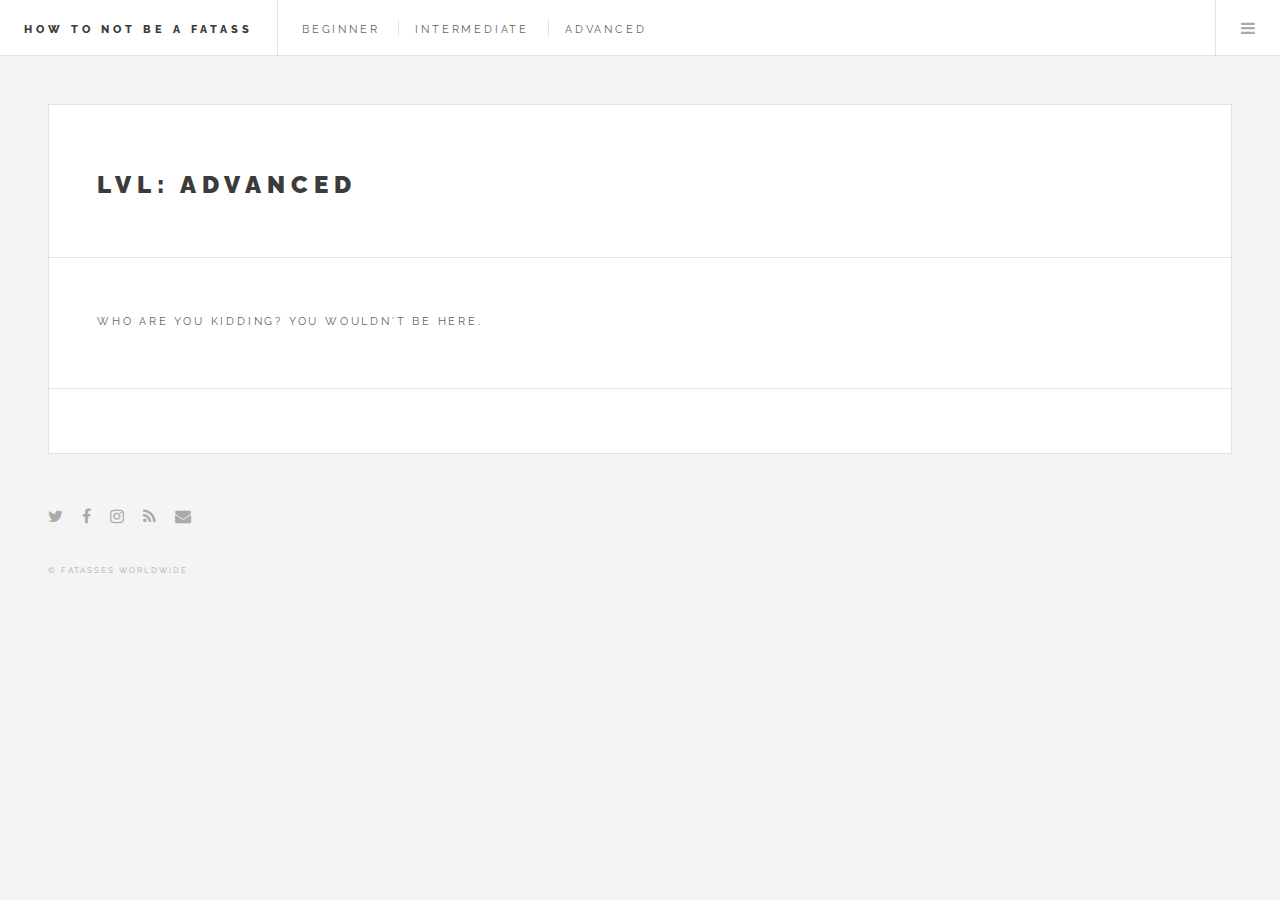
==== commit 80ba00a2: "Update advanced.html" ====
--- a/advanced.html
+++ b/advanced.html
@@ -21,7 +21,7 @@
 						<nav class="links">
 							<ul>
 								<li><a href="beginner.html">Beginner</a></li>
-								<li><a href="medium.html">Medium</a></li>
+								<li><a href="intermediate.html">Intermediate</a></li>
 								<li><a href="advanced.html">Advanced</a></li>
 							</ul>
 						</nav>
@@ -47,8 +47,8 @@
 										</a>
 									</li>
 									<li>
-										<a href="medium.html">
-											<h3>Medium</h3>
+										<a href="intermediate.html">
+											<h3>Intermediate</h3>
 											<p>you know a little bit about weight loss</p>
 										</a>
 									</li>
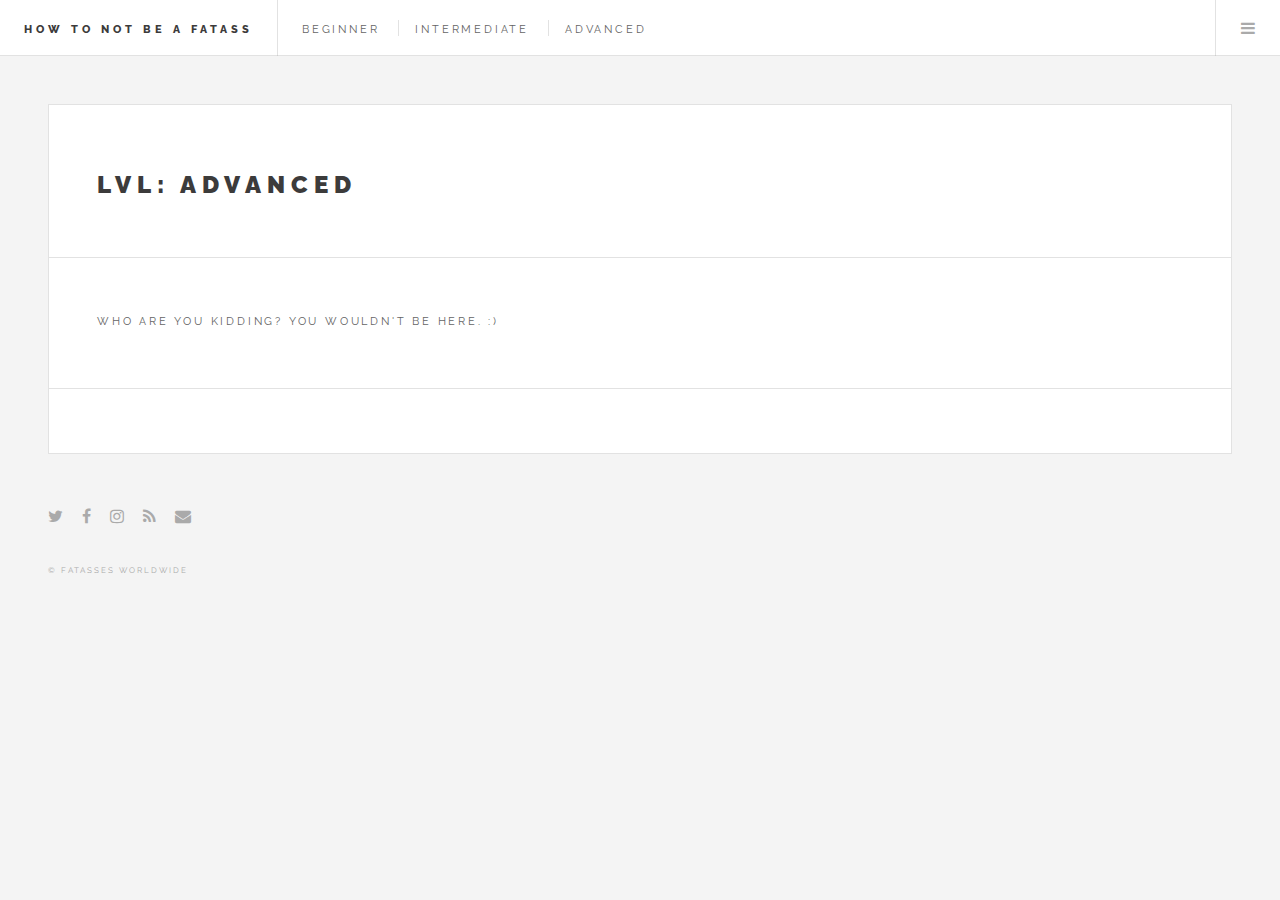
==== commit d66ba210: "added :) test" ====
--- a/advanced.html
+++ b/advanced.html
@@ -2,6 +2,18 @@
 
 <html>
 	<head>
+		
+		<!-- Global site tag (gtag.js) - Google Analytics -->
+<script async src="https://www.googletagmanager.com/gtag/js?id=UA-124256592-1"></script>
+<script>
+  window.dataLayer = window.dataLayer || [];
+  function gtag(){dataLayer.push(arguments);}
+  gtag('js', new Date());
+
+  gtag('config', 'UA-124256592-1');
+</script>
+
+
 		<title>How to NOT Be a Fatass</title>
 		<meta charset="utf-8" />
 		<meta name="viewport" content="width=device-width, initial-scale=1" />
@@ -78,7 +90,7 @@
 								</header>
 								<header>
 									<div class="title">
-								<p>Who are you kidding? You wouldn't be here.</p>
+								<p>Who are you kidding? You wouldn't be here. :)</p>
 									</div>
 								</header>
 								
